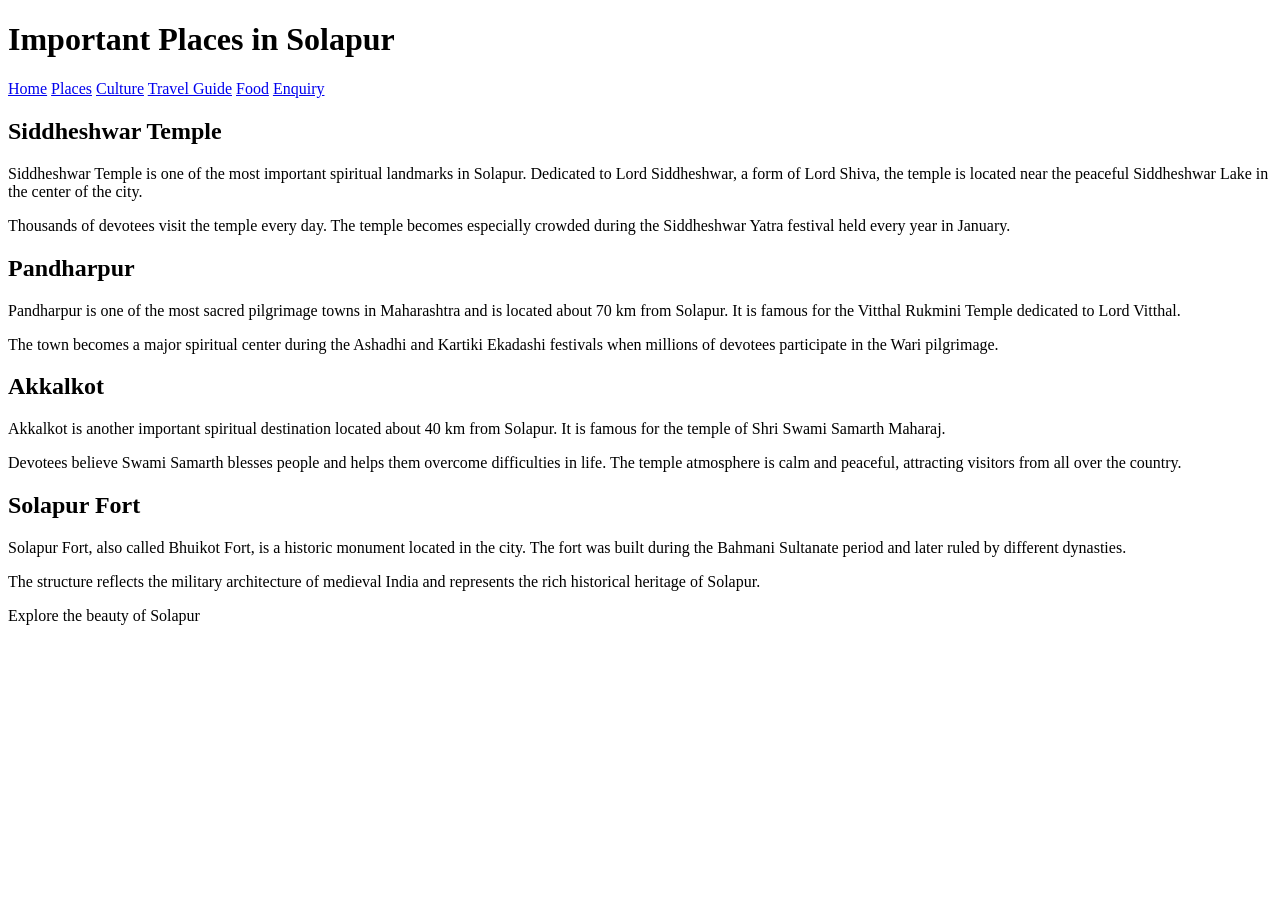
==== places.html @ 2d56df9a "Create places.html" ====
<!DOCTYPE html>
<html>
<head>
<title>Places in Solapur</title>
<link rel="stylesheet" href="style.css">
</head>

<body>

<header>
<h1>Important Places in Solapur</h1>

<nav>
<a href="index.html">Home</a>
<a href="places.html">Places</a>
<a href="culture.html">Culture</a>
<a href="travel.html">Travel Guide</a>
<a href="food.html">Food</a>
<a href="enquiry.html">Enquiry</a>
</nav>

</header>

<section class="content">

<h2>Siddheshwar Temple</h2>

<p>
Siddheshwar Temple is one of the most important spiritual landmarks in Solapur. Dedicated 
to Lord Siddheshwar, a form of Lord Shiva, the temple is located near the peaceful 
Siddheshwar Lake in the center of the city.
</p>

<p>
Thousands of devotees visit the temple every day. The temple becomes especially crowded 
during the Siddheshwar Yatra festival held every year in January.
</p>

<h2>Pandharpur</h2>

<p>
Pandharpur is one of the most sacred pilgrimage towns in Maharashtra and is located about 
70 km from Solapur. It is famous for the Vitthal Rukmini Temple dedicated to Lord Vitthal.
</p>

<p>
The town becomes a major spiritual center during the Ashadhi and Kartiki Ekadashi festivals 
when millions of devotees participate in the Wari pilgrimage.
</p>

<h2>Akkalkot</h2>

<p>
Akkalkot is another important spiritual destination located about 40 km from Solapur. It is 
famous for the temple of Shri Swami Samarth Maharaj.
</p>

<p>
Devotees believe Swami Samarth blesses people and helps them overcome difficulties in life. 
The temple atmosphere is calm and peaceful, attracting visitors from all over the country.
</p>

<h2>Solapur Fort</h2>

<p>
Solapur Fort, also called Bhuikot Fort, is a historic monument located in the city. The fort was 
built during the Bahmani Sultanate period and later ruled by different dynasties.
</p>

<p>
The structure reflects the military architecture of medieval India and represents the rich 
historical heritage of Solapur.
</p>

</section>

<footer>
<p>Explore the beauty of Solapur</p>
</footer>

</body>
</html>
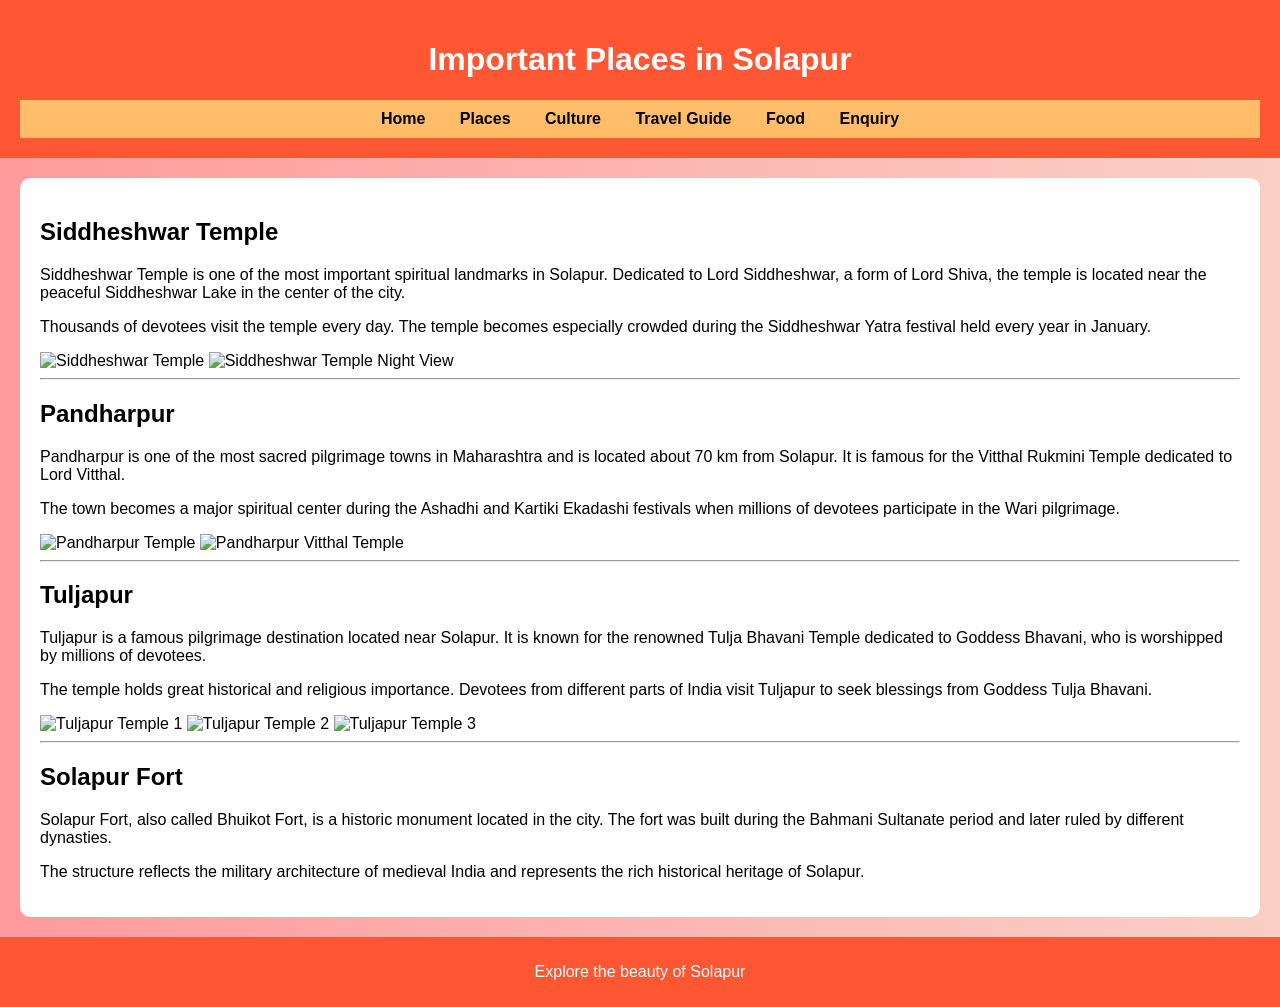
==== commit 77780724: "Update places.html" ====
--- a/places.html
+++ b/places.html
@@ -36,6 +36,13 @@
 during the Siddheshwar Yatra festival held every year in January.
 </p>
 
+<div class="image-gallery">
+<img src="images/siddeshwar.jpg" alt="Siddheshwar Temple" width="350">
+<img src="images/siddeshwar_night.jpg" alt="Siddheshwar Temple Night View" width="350">
+</div>
+
+<hr>
+
 <h2>Pandharpur</h2>
 
 <p>
@@ -48,17 +55,33 @@
 when millions of devotees participate in the Wari pilgrimage.
 </p>
 
-<h2>Akkalkot</h2>
+<div class="image-gallery">
+<img src="images/pandharpur1.jpg" alt="Pandharpur Temple" width="350">
+<img src="images/pandharpur2.jpg" alt="Pandharpur Vitthal Temple" width="350">
+</div>
+
+<hr>
+
+<h2>Tuljapur</h2>
 
 <p>
-Akkalkot is another important spiritual destination located about 40 km from Solapur. It is 
-famous for the temple of Shri Swami Samarth Maharaj.
+Tuljapur is a famous pilgrimage destination located near Solapur. It is known for the 
+renowned Tulja Bhavani Temple dedicated to Goddess Bhavani, who is worshipped by 
+millions of devotees.
 </p>
 
 <p>
-Devotees believe Swami Samarth blesses people and helps them overcome difficulties in life. 
-The temple atmosphere is calm and peaceful, attracting visitors from all over the country.
+The temple holds great historical and religious importance. Devotees from different parts 
+of India visit Tuljapur to seek blessings from Goddess Tulja Bhavani.
 </p>
+
+<div class="image-gallery">
+<img src="images/tuljapur1.jpg" alt="Tuljapur Temple 1" width="300">
+<img src="images/tuljapur2.jpg" alt="Tuljapur Temple 2" width="300">
+<img src="images/tuljapur3.jpg" alt="Tuljapur Temple 3" width="300">
+</div>
+
+<hr>
 
 <h2>Solapur Fort</h2>
 
@@ -80,3 +103,4 @@
 
 </body>
 </html>
+
--- a/style.css
+++ b/style.css
@@ -0,0 +1,39 @@
+body{
+font-family: Arial;
+margin:0;
+background: linear-gradient(to right,#ff9a9e,#fad0c4);
+}
+
+header{
+background:#ff5733;
+color:white;
+text-align:center;
+padding:20px;
+}
+
+nav{
+background:#ffbd69;
+text-align:center;
+padding:10px;
+}
+
+nav a{
+margin:15px;
+text-decoration:none;
+font-weight:bold;
+color:black;
+}
+
+.content{
+background:white;
+margin:20px;
+padding:20px;
+border-radius:10px;
+}
+
+footer{
+background:#ff5733;
+color:white;
+text-align:center;
+padding:10px;
+}
